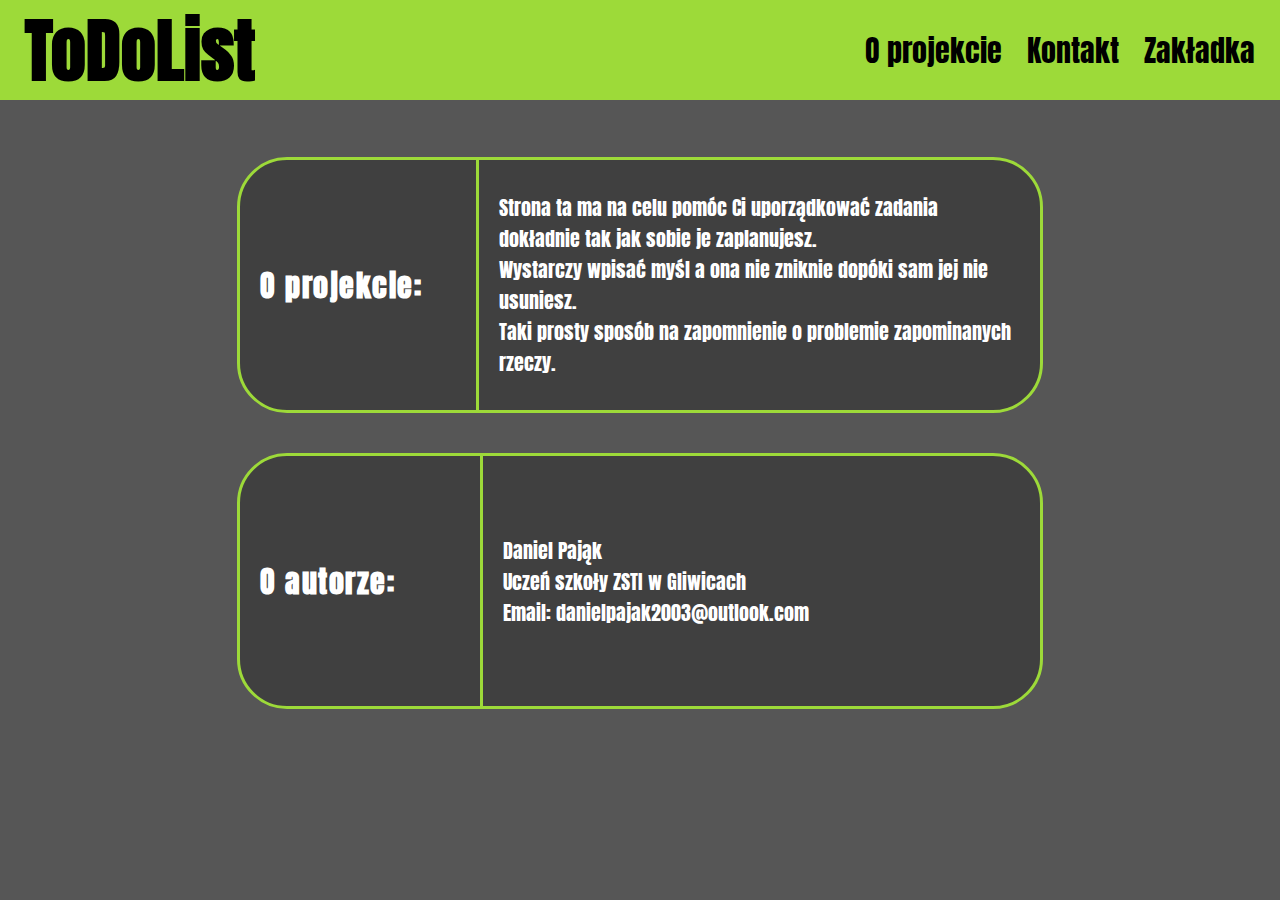
==== info.html @ 1cc306d9 "AddingInfo" ====
<!DOCTYPE html>
<html lang="pl">
<head>
    <meta charset="UTF-8">
    <title>ToDoList</title>
    <link rel="stylesheet" href="style.css">
</head>
<body>
    <header>
        <a href="index.html"><h1 class="logo">ToDoList</h1></a>
        <nav>
            <ul class="navBar">
                <li><a href="info.html">O projekcie</a></li>
                <li><a href="kontakt.html">Kontakt</a></li>
                <li><a href="#">Zakładka</a></li>
            </ul>
        </nav>
    </header>
    <main>
        <article>
            <h3>O projekcie: </h3>
            <div class="linia"></div>
            <p>Strona ta ma na celu pomóc Ci uporządkować zadania dokładnie tak jak sobie je zaplanujesz.<br> Wystarczy wpisać myśl a ona nie zniknie dopóki sam jej nie usuniesz.<br> Taki prosty sposób na zapomnienie o problemie zapominanych rzeczy.</p>
        </article>
        <article>
            <h3>O autorze: </h3>
            <div class="linia"></div>
            <ol>
                <li><p>Daniel Pająk</p></li>
                <li><p>Uczeń szkoły ZSTI w Gliwicach</p></li>
                <li><p>Email: danielpajak2003@outlook.com</p></li>
            </ol>
        </article>
    </main>
</body>
</html>
---- style.css ----
@import url('https://fonts.googleapis.com/css2?family=Anton&display=swap');
/* header i navbar */
*{
    padding: 0;
    margin: 0;
    text-decoration: none;
    font-family: 'Anton', sans-serif;
}
body{
    background-color: #565656;
}
header{
    width: 100%;
    height: 100px;
    display: flex;
    flex-direction: row;
    justify-content: space-between;
    align-items: center;
    background-color: #9DDA39;
}

header > a > h1{
    padding-left: 25px;
    font-size: 70px;
}

nav{
    flex-basis: 65%;
}

.navBar{
    list-style-type: none;
    padding-right: 25px;
    display: flex;
    flex-direction: row;
    justify-content: flex-end;
}
.navBar > li{
    padding-left: 25px;
    transition: transform 0.5s;
    
}
.navBar > li:hover{
    transform: scale(1.07);
}

a{
    color: #000000;
    font-size: 30px;
}
/* main */
main{
    height: 85%;
    padding: 37px;
    display: flex;
    flex-wrap: wrap;
    flex-direction: column;
    align-items: center;
}
.slogan{
    color: white;
    padding: 125px 25px 12px 25px;
    flex-basis: 100%;
    display: flex;
    flex-direction: column;
    align-items: center;
}
.slogan > h2
{
    letter-spacing: 1px;
    font-size: 100px;
}
.slogan > p{
    font-size: 60px;
}
.buttons{
    padding: 25px;
    flex-basis: 100%;
    display: flex;
    flex-direction: column;
    align-items: center;
}
.buttons > a{
    margin: 15px;
    padding: 15px 25px;
    border: 3px solid #9DDA39;
    border-radius: 37px;
    background-color: #9DDA39;
    font-size: 25px;
    transition: transform 1s;
}
.buttons > a:hover{
    transform: scale(1.15);
}
/* info */
main > article{
    color: white;
    width: 800px;
    height: 250px;
    border: 3px solid  #9DDA39;
    border-radius: 50px;
    background-color:  #404040;
    transition: 0.4s;
    font-size: 20px;
    display: flex;
    align-items: center;
    margin: 20px;
}
main > article > h3{
    letter-spacing: 1.5px;
    font-size: 30px;
    width: 220px;
    margin-left: 20px;
}
main > article:nth-child(1) > h3{
    width: 315px;
}
main > article > ol, main > article > p{
    list-style-type: none;
    margin-right: 20px;
    margin-left: 20px;
}
.linia{
    min-height: 100%;
    border-right: 3px solid #9DDA39;
}
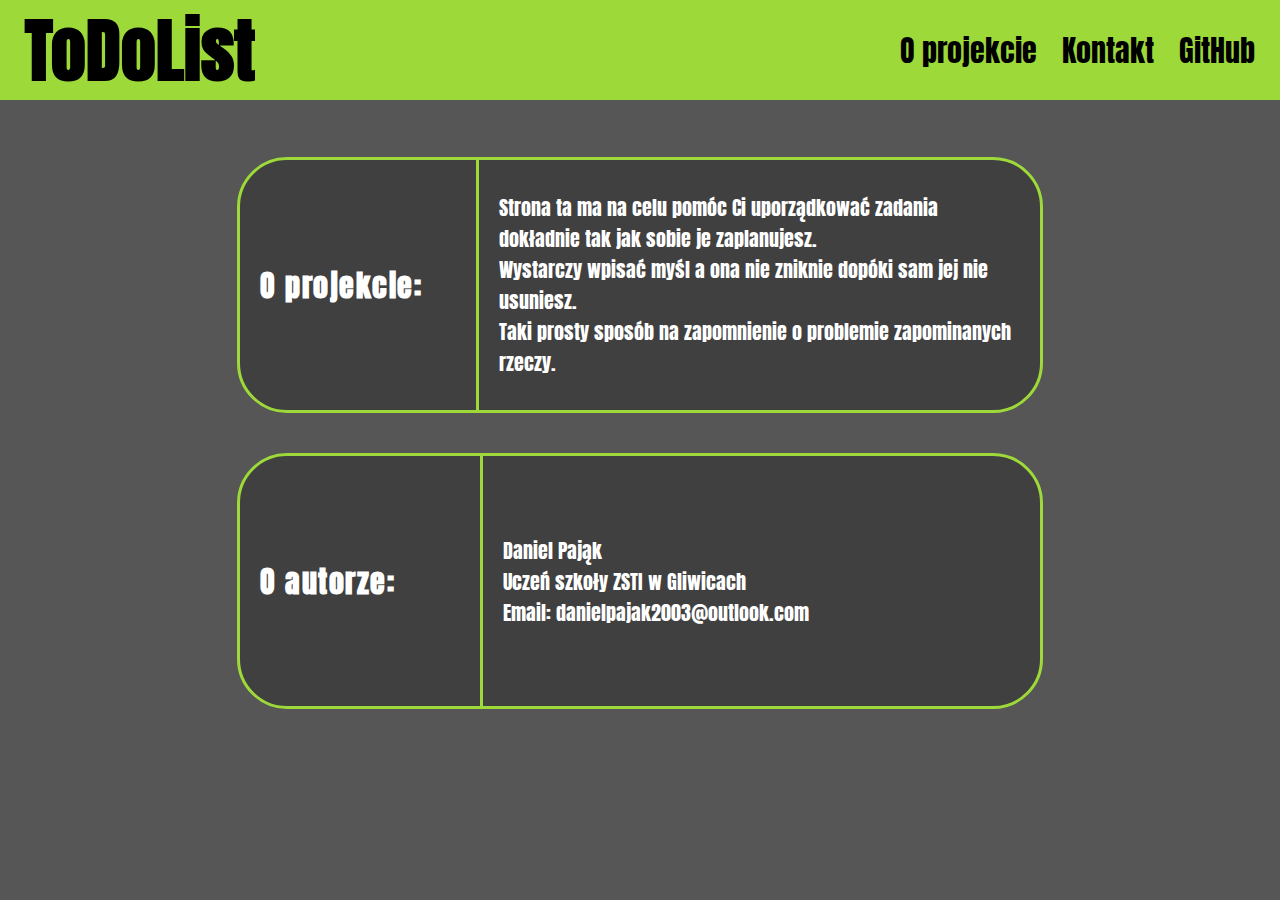
==== commit c3e72be6: "addGitHubLink" ====
--- a/info.html
+++ b/info.html
@@ -12,7 +12,7 @@
             <ul class="navBar">
                 <li><a href="info.html">O projekcie</a></li>
                 <li><a href="kontakt.html">Kontakt</a></li>
-                <li><a href="#">Zakładka</a></li>
+                <li><a href="https://github.com/PajakDaniel/ToDo" target="_blank">GitHub</a></li>
             </ul>
         </nav>
     </header>
